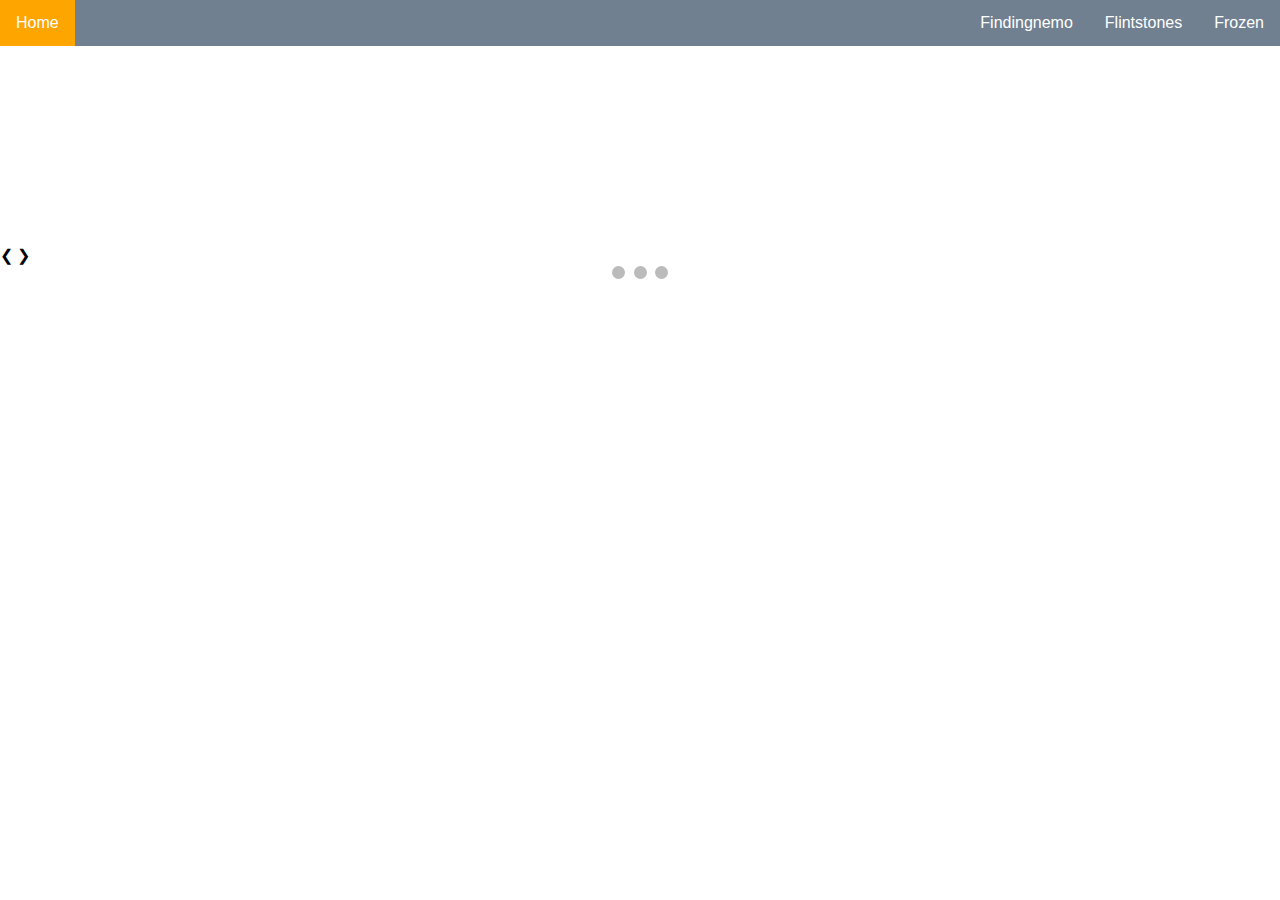
==== ppt/index.html @ d5762ae1 "Project" ====
<!DOCTYPE html>
<html>
	<head>
		<meta name="viewport" content="width=device-width, initial-scale=1">
		<link rel="stylesheet" href="http://www.w3schools.com/lib/w3.css">
		<script src = "js/backend.js"></script>
		<style>
			@import url("css/styling.css");
		</style>
	</head>
	<body>
		<div>
			<ul>
			  <li><a href="index.html">Home</a></li>
			  <li style = "float:right"><a href="html/Frozen.html">Frozen</a></li>
			  <li style = "float:right"><a href="html/Flintstones.html">Flintstones</a></li>
			  <li style = "float:right"><a href="html/Findingnemo.html">Findingnemo</a></li>
			</ul>
		</div>
		<div class="w3-content w3-display-container" style = "margin-top:200px">
			<a href="html/Frozen.html"><input type = "image" class="mySlides" src = "images/4.jpg" style = "margin-top:100px;margin-left:380px"></a>
			<a href="html/Flintstones.html"><input type = "image" class="mySlides" src = "images/5.jpg" style = "margin-top:100px;margin-left:380px"></a>
			<a href="html/Findingnemo.html"><input type = "image" class="mySlides"  src = "images/6.jpg" style = "margin-top:100px;margin-left:380px"></a>
			<div>
			  <a class="w3-btn-floating w3-display-left" onclick="plusDivs(-1)">&#10094;</a>
			  <a class="w3-btn-floating w3-display-right" onclick="plusDivs(1)">&#10095;</a>
			</div>
			<div style="text-align:center">
			  <span class="dot" onclick="currentSlide(1)"></span> 
			  <span class="dot" onclick="currentSlide(2)"></span> 
			  <span class="dot" onclick="currentSlide(3)"></span> 
			</div>
		</div>
		
	</body>
</html>
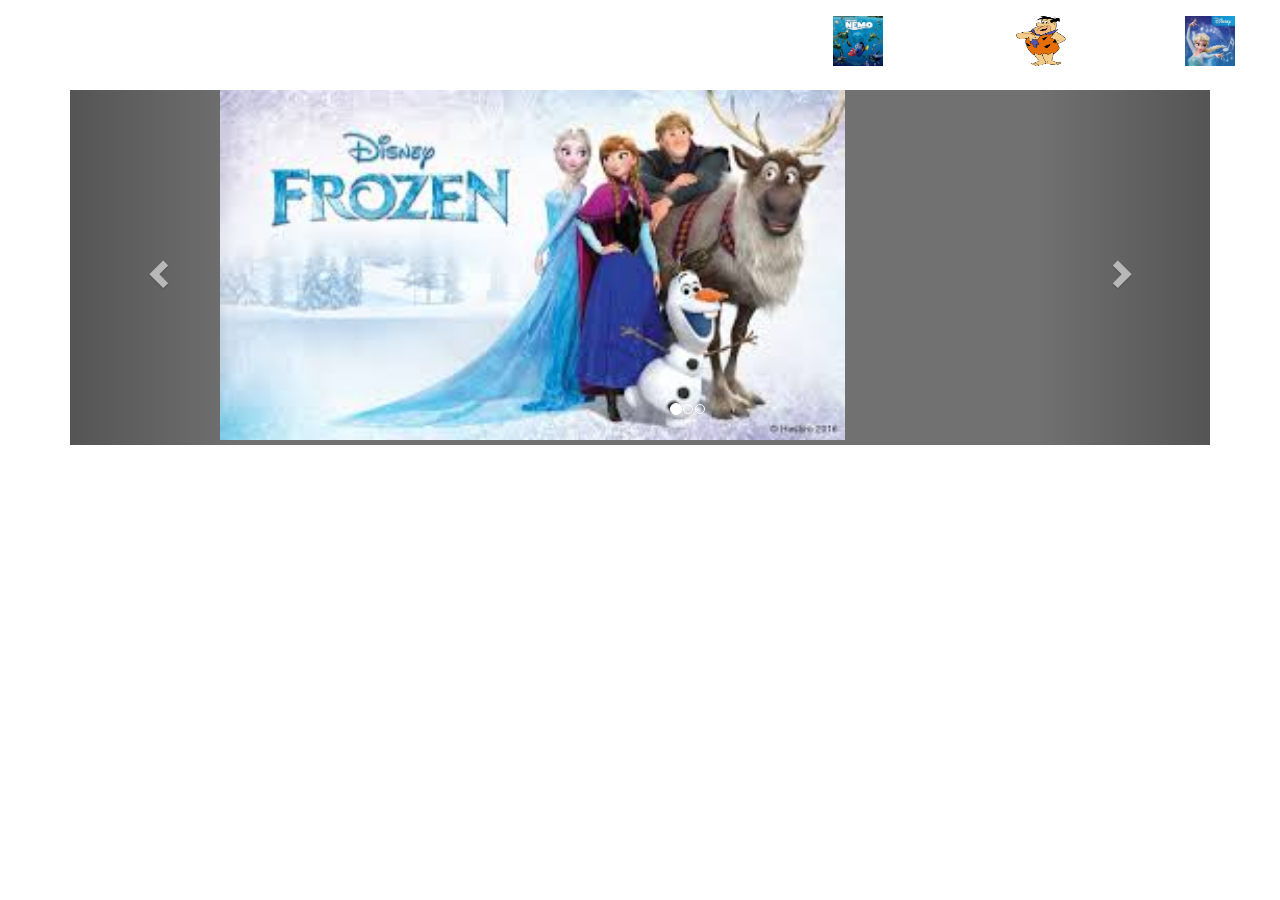
==== commit 5900ac39: "CHANGED FILES" ====
--- a/ppt/index.html
+++ b/ppt/index.html
@@ -1,36 +1,74 @@
-<!DOCTYPE html>
-<html>
-	<head>
-		<meta name="viewport" content="width=device-width, initial-scale=1">
-		<link rel="stylesheet" href="http://www.w3schools.com/lib/w3.css">
-		<script src = "js/backend.js"></script>
-		<style>
-			@import url("css/styling.css");
-		</style>
-	</head>
-	<body>
-		<div>
-			<ul>
-			  <li><a href="index.html">Home</a></li>
-			  <li style = "float:right"><a href="html/Frozen.html">Frozen</a></li>
-			  <li style = "float:right"><a href="html/Flintstones.html">Flintstones</a></li>
-			  <li style = "float:right"><a href="html/Findingnemo.html">Findingnemo</a></li>
-			</ul>
-		</div>
-		<div class="w3-content w3-display-container" style = "margin-top:200px">
-			<a href="html/Frozen.html"><input type = "image" class="mySlides" src = "images/4.jpg" style = "margin-top:100px;margin-left:380px"></a>
-			<a href="html/Flintstones.html"><input type = "image" class="mySlides" src = "images/5.jpg" style = "margin-top:100px;margin-left:380px"></a>
-			<a href="html/Findingnemo.html"><input type = "image" class="mySlides"  src = "images/6.jpg" style = "margin-top:100px;margin-left:380px"></a>
-			<div>
-			  <a class="w3-btn-floating w3-display-left" onclick="plusDivs(-1)">&#10094;</a>
-			  <a class="w3-btn-floating w3-display-right" onclick="plusDivs(1)">&#10095;</a>
-			</div>
-			<div style="text-align:center">
-			  <span class="dot" onclick="currentSlide(1)"></span> 
-			  <span class="dot" onclick="currentSlide(2)"></span> 
-			  <span class="dot" onclick="currentSlide(3)"></span> 
-			</div>
-		</div>
-		
-	</body>
+<!DOCTYPE html>
+<html>
+	<head>
+		<title>
+			Presentation
+		</title>
+		<style>
+			.carousel-inner > .item > img,
+			.carousel-inner > .item > a > img {
+			width: 70%;
+			margin: auto;
+			}
+ 		</style>
+		<meta charset="utf-8">
+		<meta name="viewport" content="width=device-width, initial-scale=1">
+		<link rel="stylesheet" href="https://maxcdn.bootstrapcdn.com/bootstrap/3.3.7/css/bootstrap.min.css">
+		<script src="https://ajax.googleapis.com/ajax/libs/jquery/3.1.1/jquery.min.js"></script>
+		<script src="https://maxcdn.bootstrapcdn.com/bootstrap/3.3.7/js/bootstrap.min.js"></script>
+		<script src = "js/backend.js"></script>
+			<style>
+				@import url("css/styling.css");
+			</style>
+	</head>
+	<body>
+		<div class="row">
+			<div>
+				<ul>
+				  <li><a href="index.html">Home</a></li>
+				  <li style = "float:right"><a href="html/Frozen.html"><img src="images/10.jpg" style="height:50px;width:50px;">Frozen</a></li>
+				  <li style = "float:right"><a href="html/Flintstones.html"><img src="images/9.png" style="height:50px;width:50px;">Flintstones</a></li>
+				  <li style = "float:right"><a href="html/Findingnemo.html"><img src="images/8.jpg" style="height:50px;width:50px;">Findingnemo</a></li>
+				</ul>
+			</div>
+			<div class="container">
+				<div id="myCarousel" class="carousel slide"  data-ride="carousel">
+				<!-- Indicators -->
+					<ol class="carousel-indicators" style="margin-left:30px;">
+					  <li data-target="#myCarousel" data-slide-to="0" class="active"></li>
+					  <li data-target="#myCarousel" data-slide-to="1"></li>
+					  <li data-target="#myCarousel" data-slide-to="2"></li>
+					  
+					</ol>
+
+					<!-- Wrapper for slides -->
+					<div class="carousel-inner" role="listbox">
+		      
+
+						<div class="item active">
+							<a href="html/Frozen.html"><input type ="image" src ="images/4.jpg" style = "margin-left:150px;height:350px;"></a>
+						</div>
+		    
+						<div class="item">
+							<a href="html/Flintstones.html"><input type ="image" src="images/5.jpg" style = "margin-left:150px;height:350px;"></a>
+						</div>
+
+						<div class="item">
+							<a href="html/Findingnemo.html"><input type = "image" src="images/6.jpg" style = "margin-left:150px;height:350px;width:650px;"></a>
+						</div>
+					</div>
+
+					<!-- Left and right controls -->
+					<a class="left carousel-control" href="#myCarousel" role="button" data-slide="prev">
+					  <span class="glyphicon glyphicon-chevron-left" aria-hidden="true"></span>
+					  <span class="sr-only">Previous</span>
+					</a>
+					<a class="right carousel-control" href="#myCarousel" role="button" data-slide="next">
+					  <span class="glyphicon glyphicon-chevron-right" aria-hidden="true"></span>
+					  <span class="sr-only">Next</span>
+					</a>
+				</div>
+			</div>
+		</div>
+	</body>
 </html>